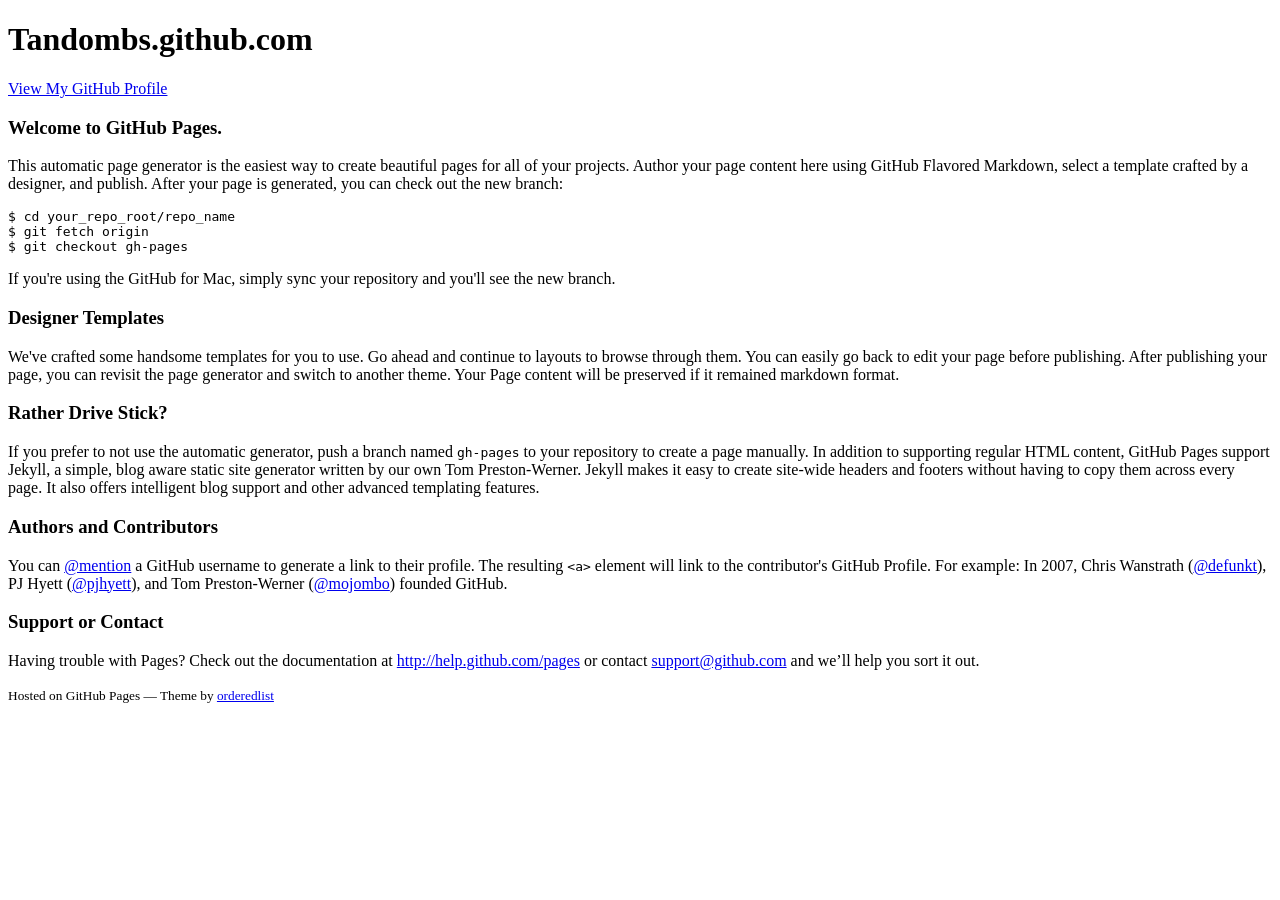
==== index.html @ 3f84637d "Replace master branch with page content via GitHub" ====
<!doctype html>
<html>
  <head>
    <meta charset="utf-8">
    <meta http-equiv="X-UA-Compatible" content="chrome=1">
    <title>Tandombs.github.com by tandombs</title>

    <link rel="stylesheet" href="stylesheets/styles.css">
    <link rel="stylesheet" href="stylesheets/pygment_trac.css">
    <meta name="viewport" content="width=device-width, initial-scale=1, user-scalable=no">
    <!--[if lt IE 9]>
    <script src="//html5shiv.googlecode.com/svn/trunk/html5.js"></script>
    <![endif]-->
  </head>
  <body>
    <div class="wrapper">
      <header>
        <h1>Tandombs.github.com</h1>
        <p></p>


        <p class="view"><a href="https://github.com/tandombs">View My GitHub Profile</a></p>

      </header>
      <section>
        <h3>Welcome to GitHub Pages.</h3>

<p>This automatic page generator is the easiest way to create beautiful pages for all of your projects. Author your page content here using GitHub Flavored Markdown, select a template crafted by a designer, and publish. After your page is generated, you can check out the new branch:</p>

<pre><code>$ cd your_repo_root/repo_name
$ git fetch origin
$ git checkout gh-pages
</code></pre>

<p>If you're using the GitHub for Mac, simply sync your repository and you'll see the new branch.</p>

<h3>Designer Templates</h3>

<p>We've crafted some handsome templates for you to use. Go ahead and continue to layouts to browse through them. You can easily go back to edit your page before publishing. After publishing your page, you can revisit the page generator and switch to another theme. Your Page content will be preserved if it remained markdown format.</p>

<h3>Rather Drive Stick?</h3>

<p>If you prefer to not use the automatic generator, push a branch named <code>gh-pages</code> to your repository to create a page manually. In addition to supporting regular HTML content, GitHub Pages support Jekyll, a simple, blog aware static site generator written by our own Tom Preston-Werner. Jekyll makes it easy to create site-wide headers and footers without having to copy them across every page. It also offers intelligent blog support and other advanced templating features.</p>

<h3>Authors and Contributors</h3>

<p>You can <a href="https://github.com/blog/821" class="user-mention">@mention</a> a GitHub username to generate a link to their profile. The resulting <code>&lt;a&gt;</code> element will link to the contributor's GitHub Profile. For example: In 2007, Chris Wanstrath (<a href="https://github.com/defunkt" class="user-mention">@defunkt</a>), PJ Hyett (<a href="https://github.com/pjhyett" class="user-mention">@pjhyett</a>), and Tom Preston-Werner (<a href="https://github.com/mojombo" class="user-mention">@mojombo</a>) founded GitHub.</p>

<h3>Support or Contact</h3>

<p>Having trouble with Pages? Check out the documentation at <a href="http://help.github.com/pages">http://help.github.com/pages</a> or contact <a href="mailto:support@github.com">support@github.com</a> and we’ll help you sort it out.</p>
      </section>
      <footer>
        <p><small>Hosted on GitHub Pages &mdash; Theme by <a href="https://github.com/orderedlist">orderedlist</a></small></p>
      </footer>
    </div>
    <script src="javascripts/scale.fix.js"></script>
    
  </body>
</html>
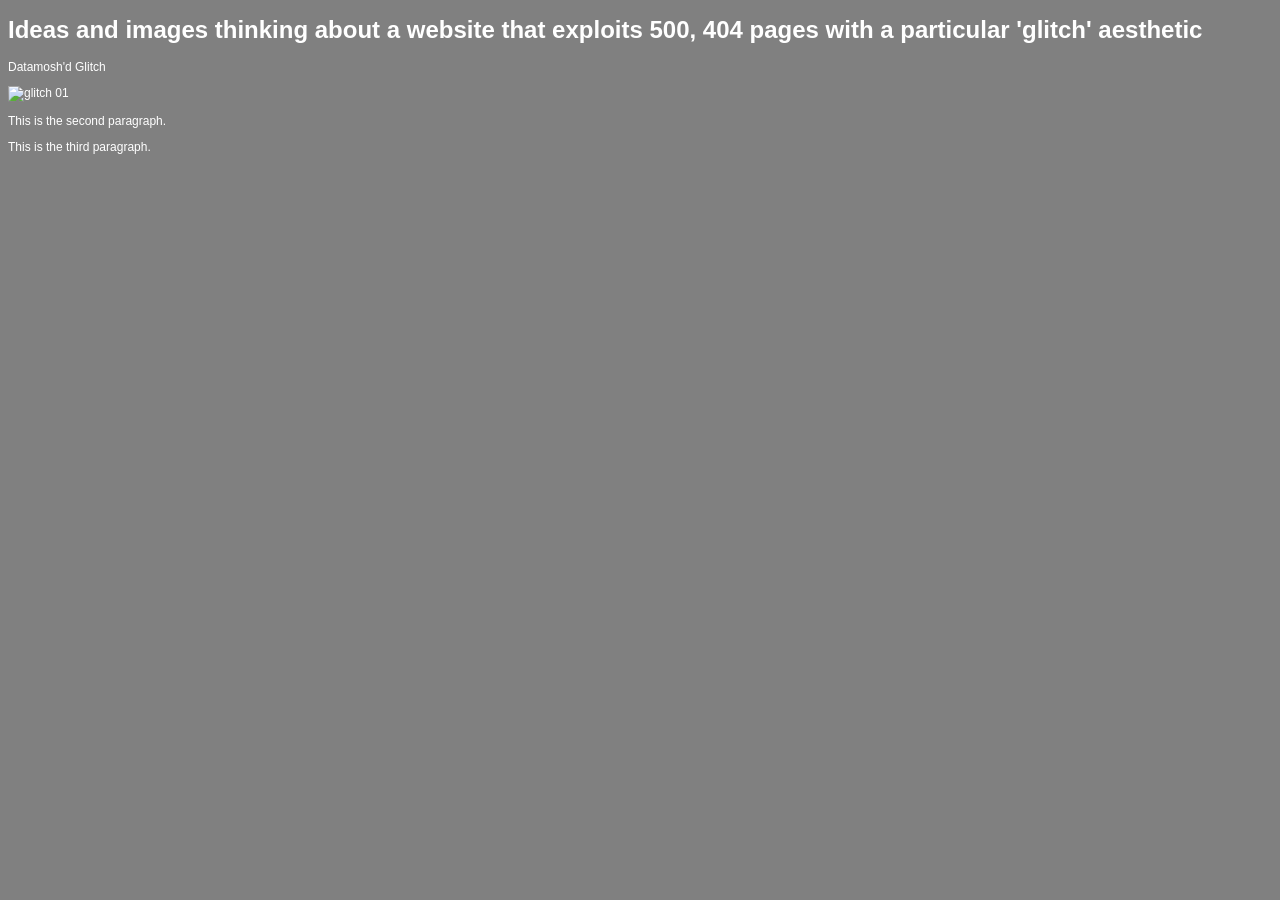
==== commit 4f530e95: "test" ====
--- a/index.html
+++ b/index.html
@@ -1,60 +1,29 @@
 <!doctype html>
 <html>
   <head>
-    <meta charset="utf-8">
-    <meta http-equiv="X-UA-Compatible" content="chrome=1">
-    <title>Tandombs.github.com by tandombs</title>
+    <title>Dan Tombs Website Concept Images</title>
+    <style type="text/css" media="screen">
+		/* style.css - example CSS for OMA class */
+		body {
+			background-color: grey;
+			color: white;
+			font-family: Helvetica, Arial, Geneva, sans-serif;
+			font-size: 12px;
+		}
+	</style>
 
-    <link rel="stylesheet" href="stylesheets/styles.css">
-    <link rel="stylesheet" href="stylesheets/pygment_trac.css">
-    <meta name="viewport" content="width=device-width, initial-scale=1, user-scalable=no">
-    <!--[if lt IE 9]>
-    <script src="//html5shiv.googlecode.com/svn/trunk/html5.js"></script>
-    <![endif]-->
   </head>
   <body>
-    <div class="wrapper">
-      <header>
-        <h1>Tandombs.github.com</h1>
-        <p></p>
-
-
-        <p class="view"><a href="https://github.com/tandombs">View My GitHub Profile</a></p>
-
-      </header>
-      <section>
-        <h3>Welcome to GitHub Pages.</h3>
-
-<p>This automatic page generator is the easiest way to create beautiful pages for all of your projects. Author your page content here using GitHub Flavored Markdown, select a template crafted by a designer, and publish. After your page is generated, you can check out the new branch:</p>
-
-<pre><code>$ cd your_repo_root/repo_name
-$ git fetch origin
-$ git checkout gh-pages
-</code></pre>
-
-<p>If you're using the GitHub for Mac, simply sync your repository and you'll see the new branch.</p>
-
-<h3>Designer Templates</h3>
-
-<p>We've crafted some handsome templates for you to use. Go ahead and continue to layouts to browse through them. You can easily go back to edit your page before publishing. After publishing your page, you can revisit the page generator and switch to another theme. Your Page content will be preserved if it remained markdown format.</p>
-
-<h3>Rather Drive Stick?</h3>
-
-<p>If you prefer to not use the automatic generator, push a branch named <code>gh-pages</code> to your repository to create a page manually. In addition to supporting regular HTML content, GitHub Pages support Jekyll, a simple, blog aware static site generator written by our own Tom Preston-Werner. Jekyll makes it easy to create site-wide headers and footers without having to copy them across every page. It also offers intelligent blog support and other advanced templating features.</p>
-
-<h3>Authors and Contributors</h3>
-
-<p>You can <a href="https://github.com/blog/821" class="user-mention">@mention</a> a GitHub username to generate a link to their profile. The resulting <code>&lt;a&gt;</code> element will link to the contributor's GitHub Profile. For example: In 2007, Chris Wanstrath (<a href="https://github.com/defunkt" class="user-mention">@defunkt</a>), PJ Hyett (<a href="https://github.com/pjhyett" class="user-mention">@pjhyett</a>), and Tom Preston-Werner (<a href="https://github.com/mojombo" class="user-mention">@mojombo</a>) founded GitHub.</p>
-
-<h3>Support or Contact</h3>
-
-<p>Having trouble with Pages? Check out the documentation at <a href="http://help.github.com/pages">http://help.github.com/pages</a> or contact <a href="mailto:support@github.com">support@github.com</a> and we’ll help you sort it out.</p>
-      </section>
-      <footer>
-        <p><small>Hosted on GitHub Pages &mdash; Theme by <a href="https://github.com/orderedlist">orderedlist</a></small></p>
-      </footer>
-    </div>
-    <script src="javascripts/scale.fix.js"></script>
-    
+  <h1>Ideas and images thinking about a website that exploits 500, 404 pages with a particular 'glitch' aesthetic</h1>
+	<p>Datamosh'd Glitch</p>
+	<img src="https://dl.dropbox.com/u/32624466/img/glitch_01.jpg" width="1024" height="768" alt="glitch 01" />
+	<p>This is the second paragraph.</p>
+	<p>This is the third paragraph.</p>
+  
+  
+  
+  
+  
+  
   </body>
 </html>
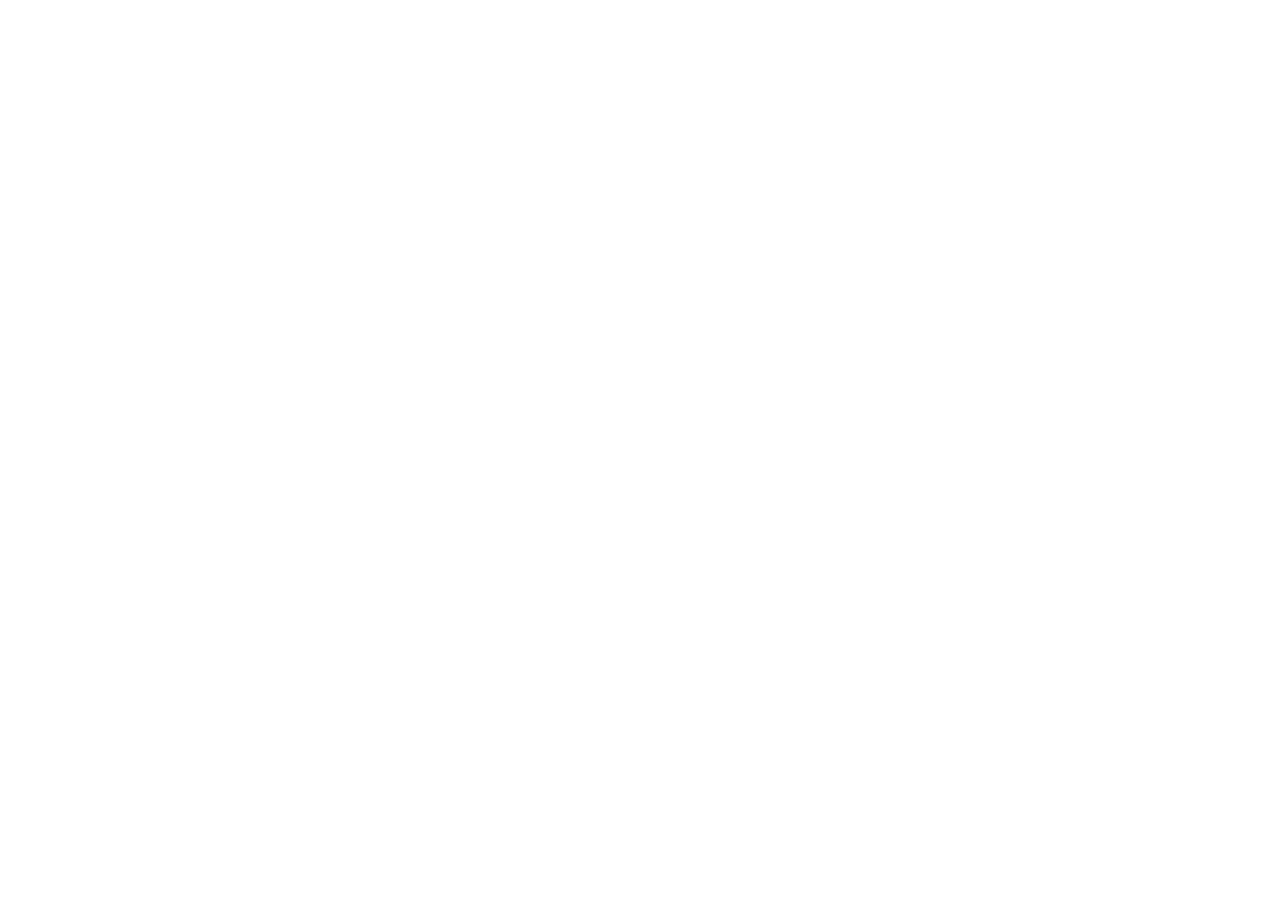
==== commit 27a9e136: "Rename repeat_test_insane.html to index.html" ====
--- a/index.html
+++ b/index.html
@@ -1,29 +1,93 @@
-<!doctype html>
-<html>
-  <head>
-    <title>Dan Tombs Website Concept Images</title>
-    <style type="text/css" media="screen">
-		/* style.css - example CSS for OMA class */
-		body {
-			background-color: grey;
-			color: white;
-			font-family: Helvetica, Arial, Geneva, sans-serif;
-			font-size: 12px;
-		}
-	</style>
+<!DOCTYPE HTML PUBLIC "-//W3C//DTD HTML 4.01//EN"
+   "http://www.w3.org/TR/html4/strict.dtd">
+<html lang="en">
+<head>
 
-  </head>
-  <body>
-  <h1>Ideas and images thinking about a website that exploits 500, 404 pages with a particular 'glitch' aesthetic</h1>
-	<p>Datamosh'd Glitch</p>
-	<img src="https://dl.dropbox.com/u/32624466/img/glitch_01.jpg" width="1024" height="768" alt="glitch 01" />
-	<p>This is the second paragraph.</p>
-	<p>This is the third paragraph.</p>
-  
-  
-  
-  
-  
-  
-  </body>
-</html>+<meta http-equiv="Content-Type" content="text/html; charset=iso-8859-1">
+<meta name="language" content="english"> 
+<meta http-equiv="Content-Style-Type" content="text/css">
+<meta http-equiv="Content-Script-Type" content="text/javascript">
+
+<title>T H E B E S T V I D E O O N T H E I N T E R N E T</title>
+
+<style>
+
+{background-color:#000000;}
+
+div.ex
+{
+width:220px;
+height:500px;
+padding:10px;
+border:5px solid white;
+margin:300px;
+background-color:#C0C0C0;
+}
+div.dt
+{
+width:220px;
+height:500px;
+padding:10px;
+border:5px solid white;
+margin:20px;
+background-color:#C0C0C0;
+}
+
+</style>
+<script type="text/javascript">
+
+   var num;
+   var temp=0;
+   var speed=200; /* this is set for 5 seconds, edit value to suit requirements */
+   var preloads=[];
+
+/* add any number of images here */
+
+preload(
+        'ica.gif',
+        'hyetal.gif',
+        'brutality.gif',
+        'cube.gif',
+        'muscle_beach.gif',
+        'addidas_underground.gif','dan_tombs_backgroundtile.gif'
+       );
+
+function preload(){
+
+for(var c=0;c<arguments.length;c++) {
+   preloads[preloads.length]=new Image();
+   preloads[preloads.length-1].src=arguments[c];
+  }
+ }
+
+function rotateImages() {
+   num=Math.floor(Math.random()*preloads.length);
+if(num==temp){
+   rotateImages();
+ }
+else {
+   document.body.style.backgroundImage='url('+preloads[num].src+')';
+   temp=num;
+
+setTimeout(function(){rotateImages()});
+  }
+ }
+
+if(window.addEventListener){
+   window.addEventListener('load',rotateImages,false);
+ }
+else { 
+if(window.attachEvent){
+   window.attachEvent('onload',rotateImages);
+  }
+ }
+</script>
+
+</head>
+<body>
+
+
+
+</body>
+</html>
+
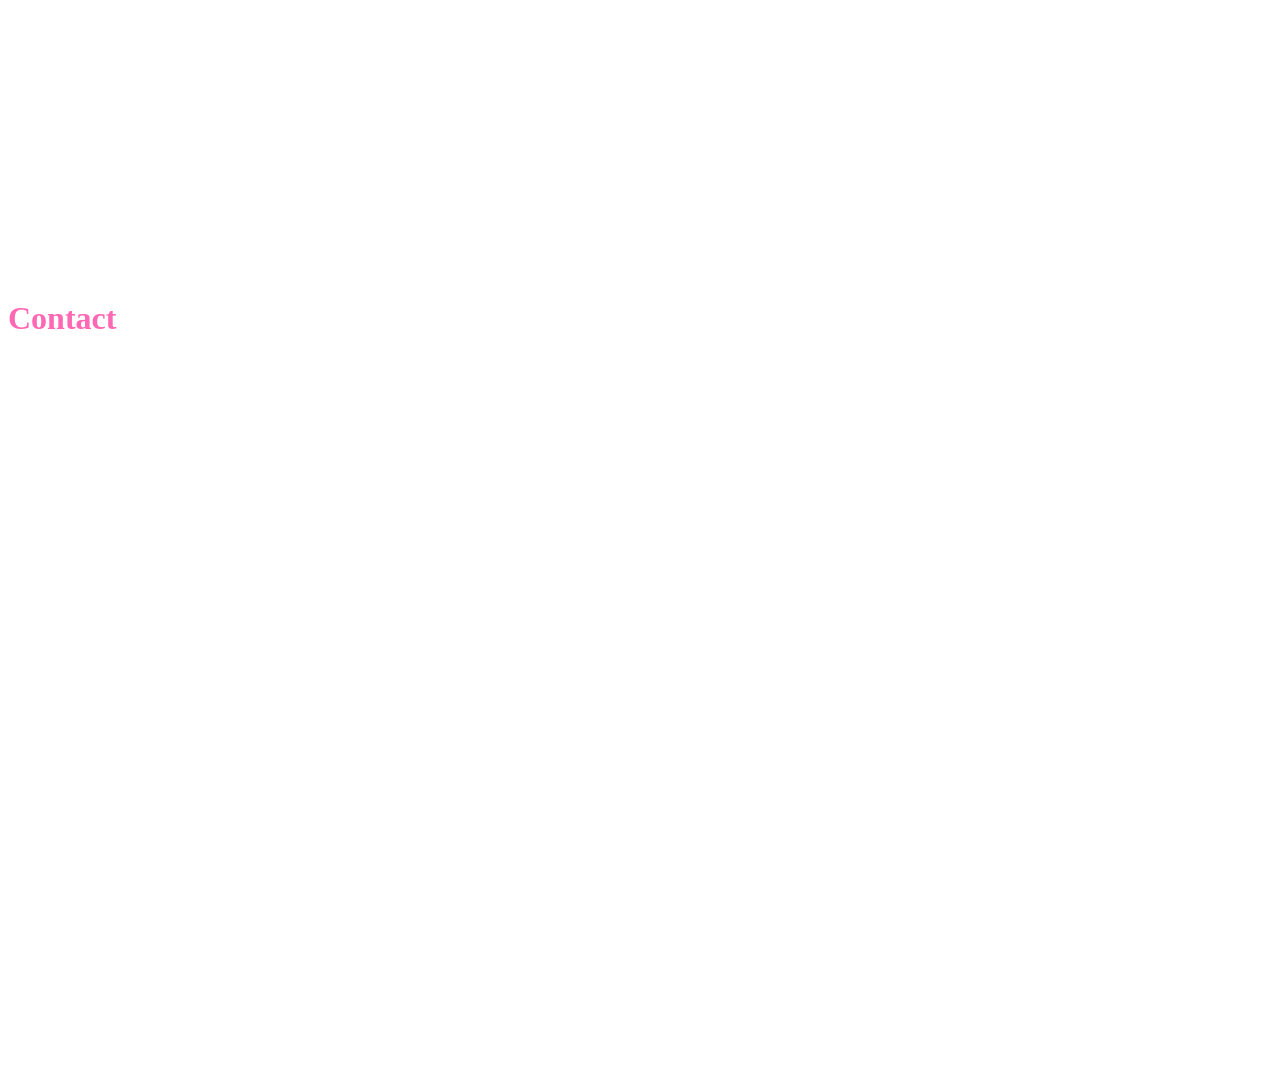
==== commit 38f74dd7: "2ms edits" ====
--- a/index.html
+++ b/index.html
@@ -1,93 +1,53 @@
-<!DOCTYPE HTML PUBLIC "-//W3C//DTD HTML 4.01//EN"
-   "http://www.w3.org/TR/html4/strict.dtd">
-<html lang="en">
+  <!DOCTYPE html>
+<html lang="en" > 
+
+
 <head>
-
-<meta http-equiv="Content-Type" content="text/html; charset=iso-8859-1">
-<meta name="language" content="english"> 
-<meta http-equiv="Content-Style-Type" content="text/css">
-<meta http-equiv="Content-Script-Type" content="text/javascript">
-
-<title>T H E B E S T V I D E O O N T H E I N T E R N E T</title>
-
-<style>
-
-{background-color:#000000;}
-
-div.ex
-{
-width:220px;
-height:500px;
-padding:10px;
-border:5px solid white;
-margin:300px;
-background-color:#C0C0C0;
+ <meta charset="UTF-8">
+  <title>2MS</title>  
+  <meta name="description" content="">
+  <meta name="keywords" content="2ms, dan tombs, live visuals, video art, vj, jon hopkins, james holden,">
+  <link rel="stylesheet" href="css/style.css">
+  <style>
+a:link {
+  color: hotpink;
 }
-div.dt
-{
-width:220px;
-height:500px;
-padding:10px;
-border:5px solid white;
-margin:20px;
-background-color:#C0C0C0;
+a:visited {
+  color: green;
+}
+a:hover {
+  color: white;
+}
+a:active {
+  color: blue;
+}
+a:link {
+  text-decoration: none;
+}
+a:visited {
+  text-decoration: none;
+}
+a:hover {
+  text-decoration: none;
+}
+a:active {
+  text-decoration: none;
 }
 
 </style>
-<script type="text/javascript">
-
-   var num;
-   var temp=0;
-   var speed=200; /* this is set for 5 seconds, edit value to suit requirements */
-   var preloads=[];
-
-/* add any number of images here */
-
-preload(
-        'ica.gif',
-        'hyetal.gif',
-        'brutality.gif',
-        'cube.gif',
-        'muscle_beach.gif',
-        'addidas_underground.gif','dan_tombs_backgroundtile.gif'
-       );
-
-function preload(){
-
-for(var c=0;c<arguments.length;c++) {
-   preloads[preloads.length]=new Image();
-   preloads[preloads.length-1].src=arguments[c];
-  }
- }
-
-function rotateImages() {
-   num=Math.floor(Math.random()*preloads.length);
-if(num==temp){
-   rotateImages();
- }
-else {
-   document.body.style.backgroundImage='url('+preloads[num].src+')';
-   temp=num;
-
-setTimeout(function(){rotateImages()});
-  }
- }
-
-if(window.addEventListener){
-   window.addEventListener('load',rotateImages,false);
- }
-else { 
-if(window.attachEvent){
-   window.attachEvent('onload',rotateImages);
-  }
- }
-</script>
-
 </head>
 <body>
 
 
+  <link rel="stylesheet" href="https://fonts.googleapis.com/css?family=Open+Sans:300" type="text/css" />
 
+
+<h1><div style="margin-top: 300px;"> <a href="mailto:info@2ms.tv">Contact</a></h1></div>
+  <p1><div style="text-align: center;"> <iframe src="https://player.vimeo.com/video/175846344?title=0&byline=0" width="1280" height="720" frameborder="0" webkitallowfullscreen mozallowfullscreen allowfullscreen></iframe></div>
+
+</p1>
+  
+
+    <script  src="js/index.js"></script>
 </body>
-</html>
-
+</html>
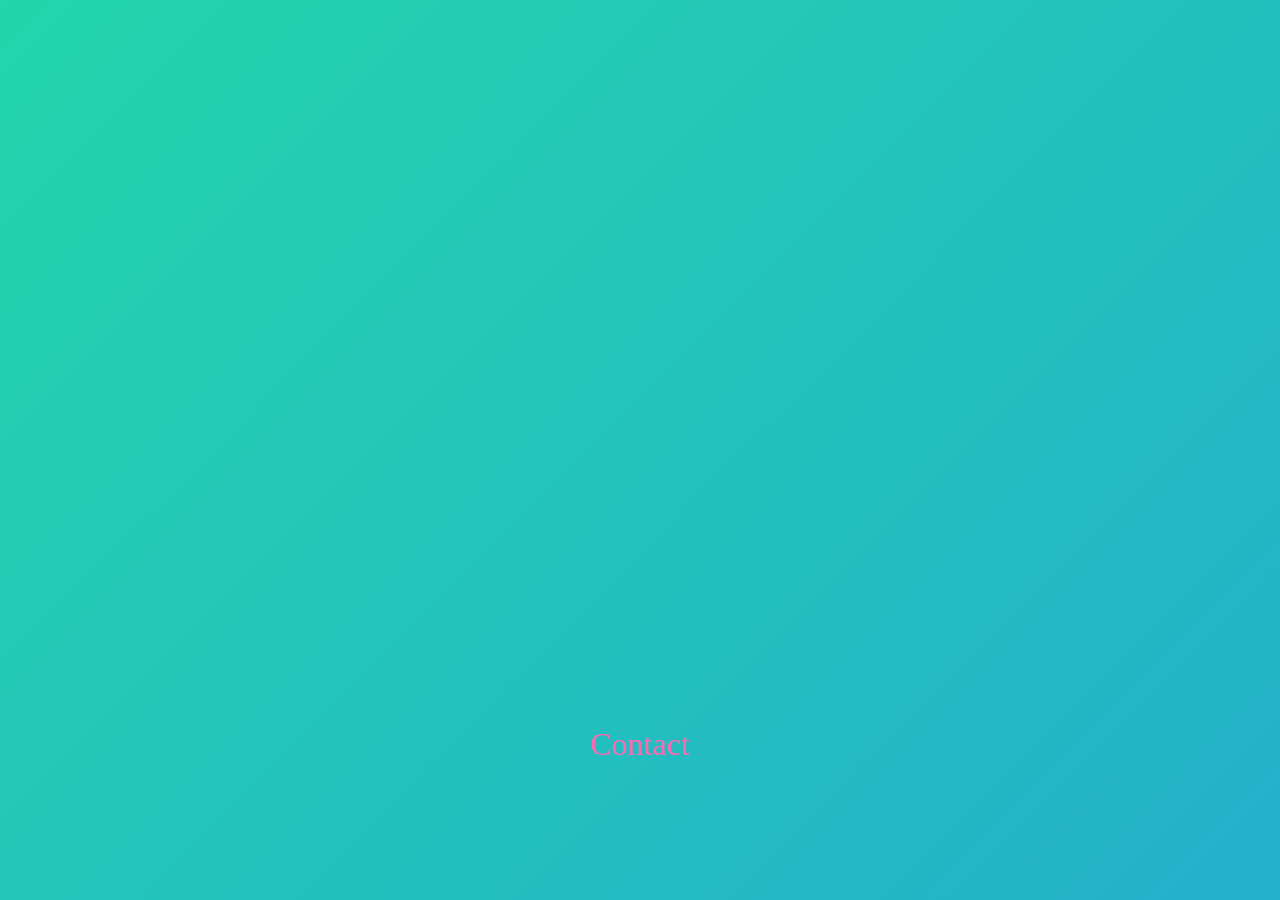
==== commit 5f8cae28: "2ms css fixes" ====
--- a/index.html
+++ b/index.html
@@ -7,7 +7,7 @@
   <title>2MS</title>  
   <meta name="description" content="">
   <meta name="keywords" content="2ms, dan tombs, live visuals, video art, vj, jon hopkins, james holden,">
-  <link rel="stylesheet" href="css/style.css">
+  <link rel="stylesheet" href="style.css">
   <style>
 a:link {
   color: hotpink;
--- a/style.css
+++ b/style.css
@@ -0,0 +1,57 @@
+body {
+	width: 100wh;
+	height: 90vh;
+	color: #fff;
+	background: linear-gradient(-45deg, #EE7752, #E73C7E, #23A6D5, #23D5AB);
+	background-size: 400% 400%;
+	-webkit-animation: Gradient 15s ease infinite;
+	-moz-animation: Gradient 15s ease infinite;
+	animation: Gradient 15s ease infinite;
+}
+
+@-webkit-keyframes Gradient {
+	0% {
+		background-position: 0% 50%
+	}
+	50% {
+		background-position: 100% 50%
+	}
+	100% {
+		background-position: 0% 50%
+	}
+}
+
+@-moz-keyframes Gradient {
+	0% {
+		background-position: 0% 50%
+	}
+	50% {
+		background-position: 100% 50%
+	}
+	100% {
+		background-position: 0% 50%
+	}
+}
+
+@keyframes Gradient {
+	0% {
+		background-position: 0% 50%
+	}
+	50% {
+		background-position: 100% 50%
+	}
+	100% {
+		background-position: 0% 50%
+	}
+}
+
+h1,
+h6 {
+	font-family: 'Open Sans';
+	font-weight: 150;
+	text-align: center;
+	position: absolute;
+	top: 45%;
+	right: 0;
+	left: 0;
+}
